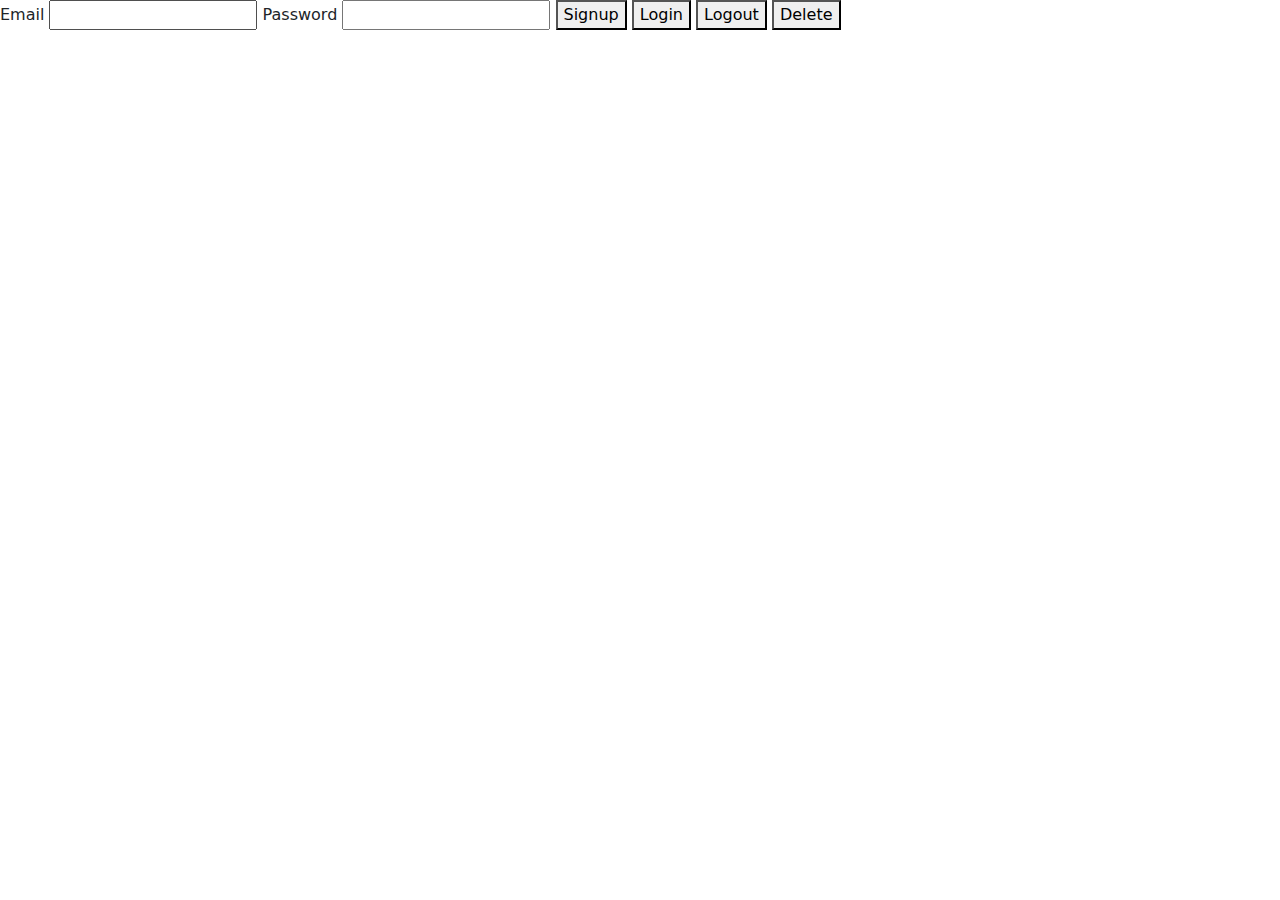
==== account.html @ 21cae695 "Account creation, login & delete client-side" ====
<html lang="en">
<head>
    <meta charset="UTF-8">
    <meta name="viewport"
          content="width=device-width, user-scalable=no, initial-scale=1.0, maximum-scale=1.0, minimum-scale=1.0">
    <meta http-equiv="X-UA-Compatible" content="ie=edge">
    <title>FairRepack — Account</title>

    <script src="public/scripts/bootstrap.bundle.min.js"></script>
    <link rel="stylesheet" type="text/css" href="public/styles/bootstrap.min.css">

    <link rel="icon" type="image/png" href="/public/assets/favicon_140.png">
</head>
<body>

<header>
    <!-- TODO: Navbar -->
</header>

<main>
    <section>
        <form id="accountForm">
            <label>
                Email
                <input name="email">
            </label>
            <label>
                Password
                <input name="password">
            </label>

            <button type="button" onclick="UserController.signup()">Signup</button>
            <button type="button" onclick="UserController.login()">Login</button>
            <button type="button" onclick="UserController.logout()">Logout</button>
            <button type="button" onclick="UserController.remove()">Delete</button>
        </form>
    </section>
</main>

<footer>
    <!-- TODO: Footer -->
</footer>

<script src="public/scripts/utils/utils.js"></script>
<script src="public/scripts/model/userModel.js"></script>
<script src="public/scripts/controller/userController.js"></script>
</body>
</html>
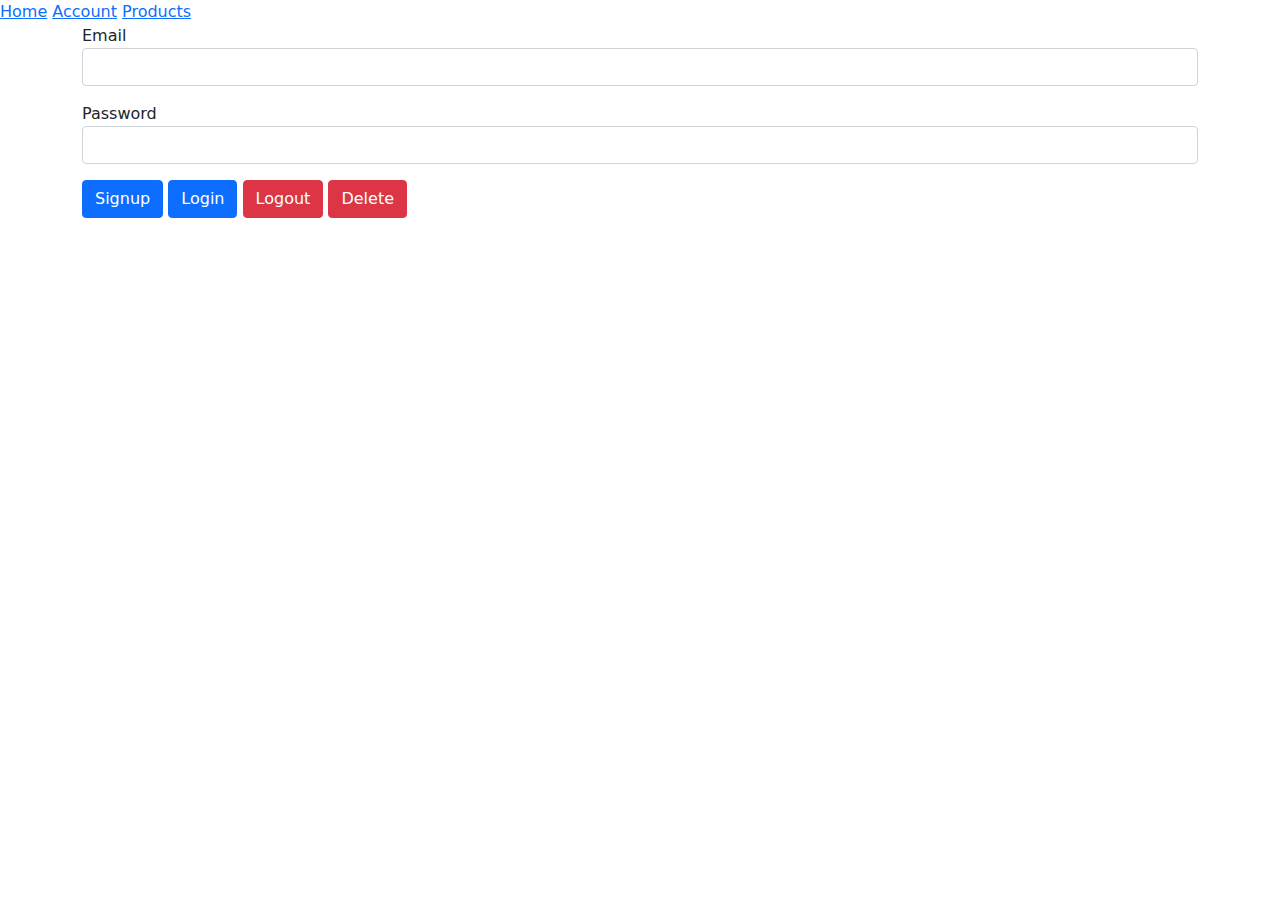
==== commit f5eeecea: "HTML & fix" ====
--- a/account.html
+++ b/account.html
@@ -15,24 +15,27 @@
 
 <header>
     <!-- TODO: Navbar -->
+    <a href="/">Home</a>
+    <a href="/account.html">Account</a>
+    <a href="/products.html">Products</a>
 </header>
 
 <main>
-    <section>
+    <section class="container">
         <form id="accountForm">
-            <label>
+            <label class="d-block mb-3">
                 Email
-                <input name="email">
+                <input name="email" type="email" class="form-control">
             </label>
-            <label>
+            <label class="d-block mb-3">
                 Password
-                <input name="password">
+                <input name="password" type="password" class="form-control">
             </label>
 
-            <button type="button" onclick="UserController.signup()">Signup</button>
-            <button type="button" onclick="UserController.login()">Login</button>
-            <button type="button" onclick="UserController.logout()">Logout</button>
-            <button type="button" onclick="UserController.remove()">Delete</button>
+            <button type="button" class="btn btn-primary" onclick="UserController.signup()">Signup</button>
+            <button type="button" class="btn btn-primary" onclick="UserController.login()">Login</button>
+            <button type="button" class="btn btn-danger" onclick="UserController.logout()">Logout</button>
+            <button type="button" class="btn btn-danger" onclick="UserController.remove()">Delete</button>
         </form>
     </section>
 </main>
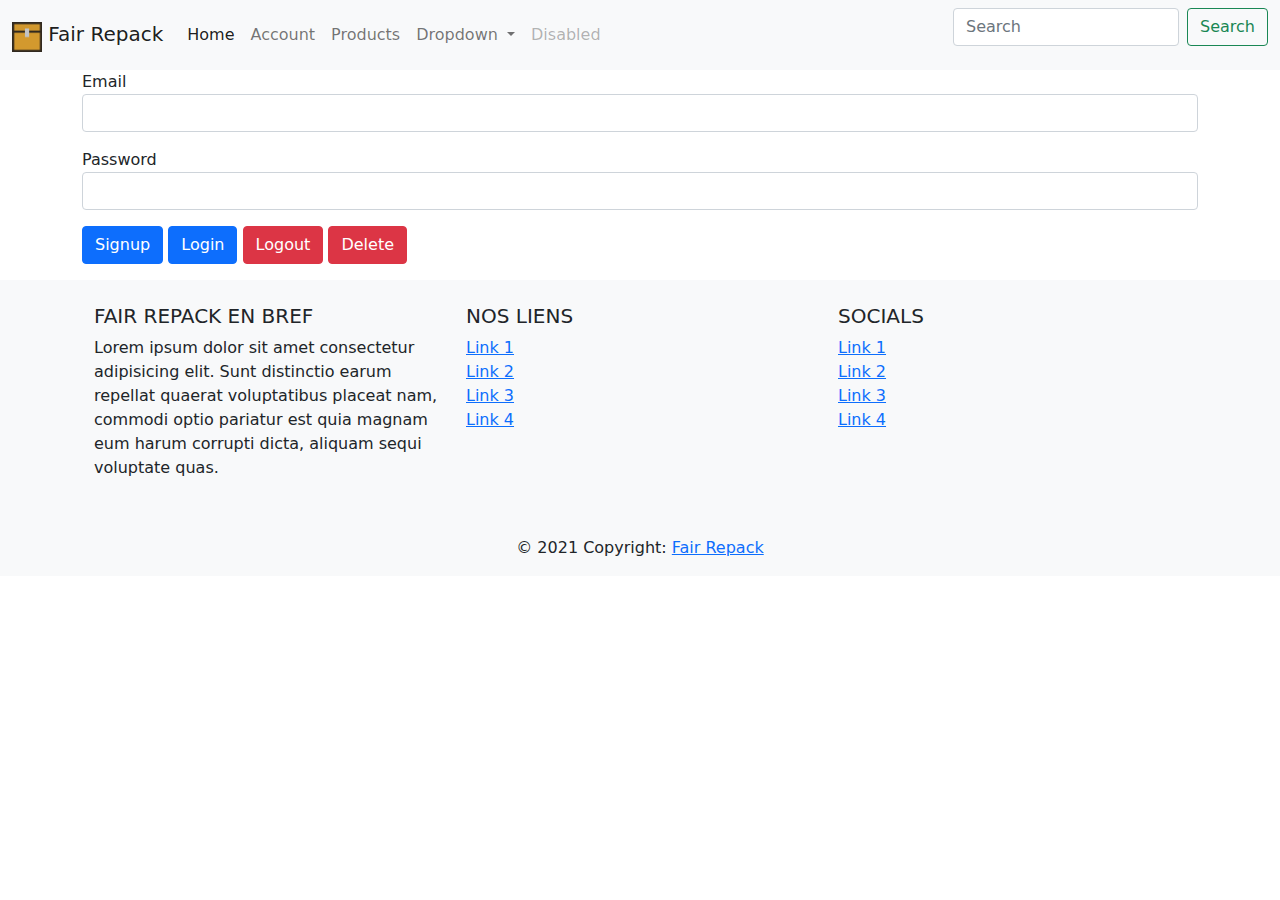
==== commit 56f9fde3: "ajout footer + navbar" ====
--- a/account.html
+++ b/account.html
@@ -12,12 +12,53 @@
     <link rel="icon" type="image/png" href="/public/assets/favicon_140.png">
 </head>
 <body>
+<header>
+    <nav class="navbar navbar-expand-lg navbar-light bg-light">
+        <div class="container-fluid">
+            <a class="navbar-brand" href="/">
+                <img src="/public/assets/favicon_140.png" alt="" width="30" height="30" class="d-inline-block align-text-top">
+                Fair Repack
+            </a>
+            <button class="navbar-toggler" type="button" data-bs-toggle="collapse" data-bs-target="#navbarSupportedContent" aria-controls="navbarSupportedContent" aria-expanded="false" aria-label="Toggle navigation">
+                <span class="navbar-toggler-icon"></span>
+            </button>
+            <div class="collapse navbar-collapse" id="navbarSupportedContent">
+                <ul class="navbar-nav me-auto mb-2 mb-lg-0">
+                    <li class="nav-item">
+                        <a class="nav-link active" aria-current="page" href="/">Home</a>
+                    </li>
 
-<header>
-    <!-- TODO: Navbar -->
-    <a href="/">Home</a>
-    <a href="/account.html">Account</a>
-    <a href="/products.html">Products</a>
+                    <li class="nav-item">
+                        <a class="nav-link" href="/account.html">Account</a>
+                    </li>
+
+                    <li class="nav-item">
+                        <a class="nav-link" href="/references.html">Products</a>
+                    </li>
+
+                    <li class="nav-item dropdown">
+                        <a class="nav-link dropdown-toggle" href="#" id="navbarDropdown" role="button" data-bs-toggle="dropdown" aria-expanded="false">
+                            Dropdown
+                        </a>
+
+                        <ul class="dropdown-menu" aria-labelledby="navbarDropdown">
+                            <li><a class="dropdown-item" href="#">Action</a></li>
+                            <li><a class="dropdown-item" href="#">Another action</a></li>
+                            <li><hr class="dropdown-divider"></li>
+                            <li><a class="dropdown-item" href="#">Something else here</a></li>
+                        </ul>
+                    </li>
+                    <li class="nav-item">
+                        <a class="nav-link disabled" href="#" tabindex="-1" aria-disabled="true">Disabled</a>
+                    </li>
+                </ul>
+                <form class="d-flex">
+                    <input class="form-control me-2" type="search" placeholder="Search" aria-label="Search">
+                    <button class="btn btn-outline-success" type="submit">Search</button>
+                </form>
+            </div>
+        </div>
+    </nav>
 </header>
 
 <main>
@@ -39,11 +80,64 @@
         </form>
     </section>
 </main>
-
-<footer>
-    <!-- TODO: Footer -->
+<footer class="bg-light text-center text-lg-start">
+    <div class="container p-4">
+        <div class="row">
+        </div>
+        <div class="row">
+            <div class="col">
+                <h5 class="text-uppercase">Fair Repack en Bref</h5>
+                <p>
+                    Lorem ipsum dolor sit amet consectetur adipisicing elit. Sunt
+                    distinctio earum repellat quaerat voluptatibus placeat nam,
+                    commodi optio pariatur est quia magnam eum harum corrupti dicta,
+                    aliquam sequi voluptate quas.
+                </p>
+            </div>
+            <div class="col">
+                <h5 class="text-uppercase">Nos liens</h5>
+                <ul class="list-unstyled">
+                    <li>
+                        <a href="#!">Link 1</a>
+                    </li>
+                    <li>
+                        <a href="#!">Link 2</a>
+                    </li>
+                    <li>
+                        <a href="#!">Link 3</a>
+                    </li>
+                    <li>
+                        <a href="#!">Link 4</a>
+                    </li>
+                </ul>
+            </div>
+            <div class="col">
+                <h5 class="text-uppercase">Socials</h5>
+                <ul class="list-unstyled">
+                    <li>
+                        <a href="#!">Link 1</a>
+                    </li>
+                    <li>
+                        <a href="#!">Link 2</a>
+                    </li>
+                    <li>
+                        <a href="#!">Link 3</a>
+                    </li>
+                    <li>
+                        <a href="#!">Link 4</a>
+                    </li>
+                </ul>
+            </div>
+        </div>
+    </div>
+    <div class="text-center p-3">
+        © 2021 Copyright:
+        <a class="text-black" href="/">Fair Repack</a>
+    </div>
 </footer>
-
+<script src="https://cdn.jsdelivr.net/npm/bootstrap@5.0.0-beta3/dist/js/bootstrap.bundle.min.js"
+        integrity="sha384-JEW9xMcG8R+pH31jmWH6WWP0WintQrMb4s7ZOdauHnUtxwoG2vI5DkLtS3qm9Ekf"
+        crossorigin="anonymous"></script>
 <script src="public/scripts/utils/utils.js"></script>
 <script src="public/scripts/model/userModel.js"></script>
 <script src="public/scripts/controller/userController.js"></script>
